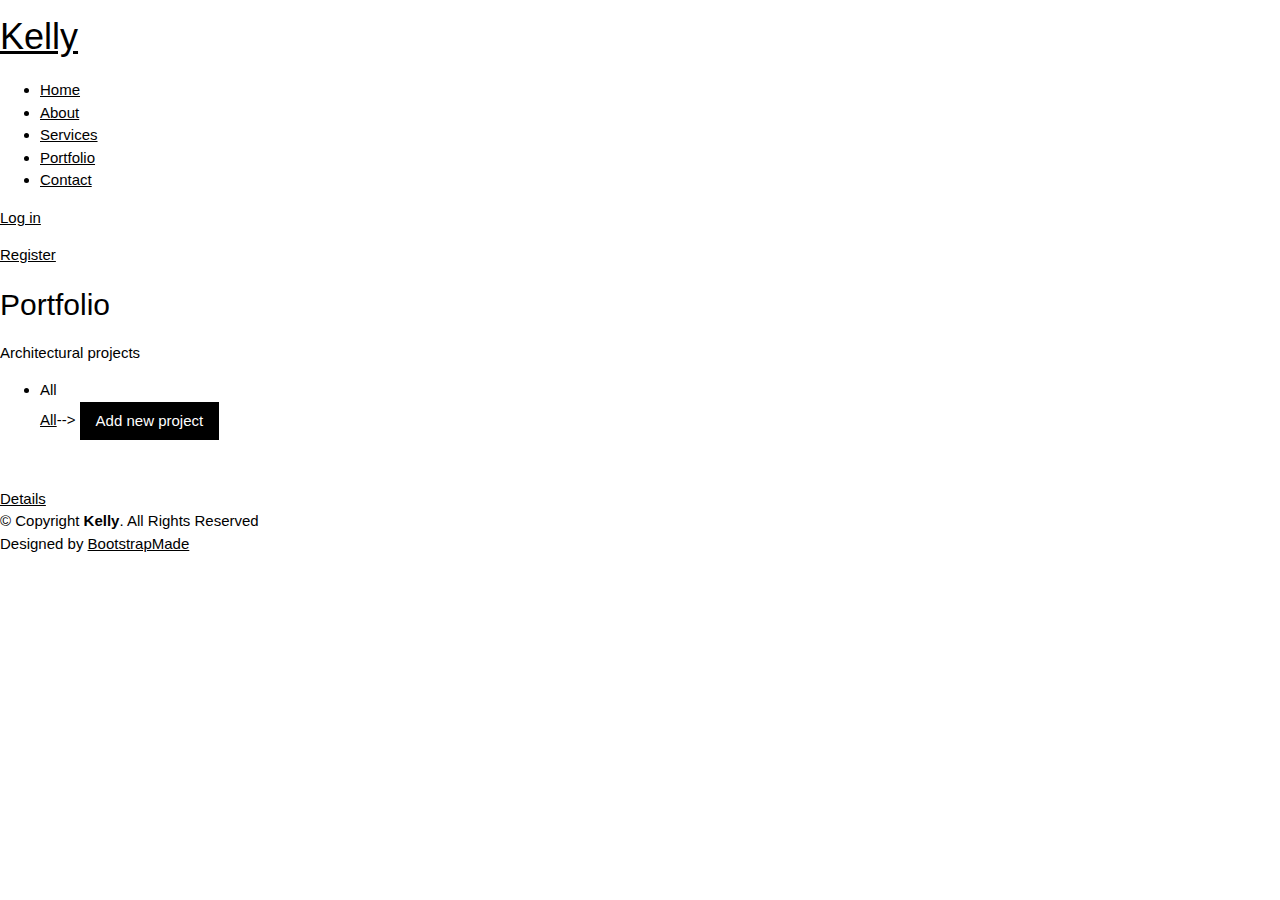
==== src/main/resources/templates/allProjects.html @ 4ccdb9c2 "Initial commit" ====
<!DOCTYPE html>
<html lang="en">

<head>

    <meta charset="utf-8">
    <meta content="width=device-width, initial-scale=1.0" name="viewport">



    <title>Portfolio - Kelly Bootstrap Template</title>
    <meta content="" name="description">
    <meta content="" name="keywords">

    <link href="/webjars/bootstrap/4.3.1/css/boostrap.css" rel="stylesheet"/>
    <script type="text/javascript" src="/webjars/jquery/3.4.1/jquery.min.js"></script>
    <script type="text/javascript" src="webjars/bootstrap/3.4.1/js/bootstrap.min.js"></script>

    <!-- Favicons -->
    <link href="assets/img/favicon.png" rel="icon">
    <link href="assets/img/apple-touch-icon.png" rel="apple-touch-icon">

    <!-- Google Fonts -->
    <link href="https://fonts.googleapis.com/css?family=Open+Sans:300,300i,400,400i,600,600i,700,700i|Raleway:300,300i,400,400i,500,500i,600,600i,700,700i|Poppins:300,300i,400,400i,500,500i,600,600i,700,700i" rel="stylesheet">

    <!-- Vendor CSS Files -->
    <link href="assets/vendor/aos/aos.css" rel="stylesheet">
    <link href="assets/vendor/bootstrap/css/bootstrap.min.css" rel="stylesheet">
    <link href="assets/vendor/bootstrap-icons/bootstrap-icons.css" rel="stylesheet">
    <link href="assets/vendor/boxicons/css/boxicons.min.css" rel="stylesheet">
    <link href="assets/vendor/glightbox/css/glightbox.min.css" rel="stylesheet">
    <link href="assets/vendor/swiper/swiper-bundle.min.css" rel="stylesheet">
    <link rel="stylesheet" href="https://www.w3schools.com/w3css/4/w3.css">

    <!-- Template Main CSS File -->
    <link href="assets/css/style.css" rel="stylesheet">

    <!-- =======================================================
    * Template Name: Kelly - v4.7.0
    * Template URL: https://bootstrapmade.com/kelly-free-bootstrap-cv-resume-html-template/
    * Author: BootstrapMade.com
    * License: https://bootstrapmade.com/license/
    ======================================================== -->

</head>

<body>

<!-- ======= Header ======= -->
<header id="header" class="fixed-top">
    <div class="container-fluid d-flex justify-content-between align-items-center">

        <h1 class="logo me-auto me-lg-0"><a href="index.html">Kelly</a></h1>
        <!-- Uncomment below if you prefer to use an image logo -->
        <!-- <a href="index.html" class="logo"><img src="assets/img/logo.png" alt="" class="img-fluid"></a>-->

        <nav id="navbar" class="navbar order-last order-lg-0">
            <ul>
                <li><a href="/index">Home</a></li>
                <li><a href="/about">About</a></li>
                <li><a href="/services">Services</a></li>
                <li><a class="active" href="portfolio.html">Portfolio</a></li>
                <li><a href="contact.html">Contact</a></li>
            </ul>
            <i class="bi bi-list mobile-nav-toggle"></i>
        </nav><!-- .navbar -->

        <div class="header-social-links">
            <a href="/login" class="login"><p>Log in</p></a>
            <a href="/register" class="register"><p>Register</p></a>
            <a href="#" class="twitter"><i class="bi bi-twitter"></i></a>
            <a href="#" class="facebook"><i class="bi bi-facebook"></i></a>
            <a href="#" class="instagram"><i class="bi bi-instagram"></i></a>
            <a href="#" class="linkedin"><i class="bi bi-linkedin"></i></i></a>
        </div>

    </div>

</header><!-- End Header -->

<main id="main">

    <!-- ======= Portfolio Section ======= -->
    <section id="portfolio" class="portfolio">
        <div class="container" data-aos="fade-up">

            <div class="section-title">
                <h2>Portfolio</h2>
                <p>Architectural projects</p>

                <div class="row" data-aos="fade-up" data-aos-delay="100">
                    <div class="col-lg-12 d-flex justify-content-center">
                        <ul class="list-group list-group-horizontal-lg">
                            <a th:href="/projects"><li class="list-group-item">All</li></a>
                            <a href="" th:each="status, iStat" : &{statuses}"
                            th:href=
<!--                            <li><a href=>All</a></li>-->
<!--                            <li><a href=>Finished projects</a></li>-->
<!--                            <li><a href=>Projects in constuction</a></li>-->
                            <button onclick="document.getElementById('id01').style.display='block'" class="w3-button w3-black">Add new project</button>            </ul>
                    </div>
                </div>

                <div class="row portfolio-container" data-aos="fade-up" data-aos-delay="200" th:each="project:${projects}">

                    <div class="col-lg-4 col-md-6 portfolio-item filter-app">
                        <div class="portfolio-wrap" id="filter" >
                            <img alt="" th:src="*{'data:image/jpeg;base64,'+{project.image}}" class="img-fluid">
                            <div class="portfolio-info">
                                <h4 th:text="${project.name}"></h4>
                                <div class="portfolio-links">
                                    <a th:src="*{'data:image/jpeg;base64,'+{project.image}}" data-gallery="portfolioGallery" class="portfolio-lightbox" title="App 1"><i class="bx bx-plus"></i></a>
                                    <a href="/portfolio-details">Details</a>
                                </div>
                            </div>
                        </div>
                    </div>

                </div>
            </div>
    </section><!-- End Portfolio Section -->




</main><!-- End #main -->


<!--  Modal popUp-->
<div class="w3-container">



    <div id="id01" class="w3-modal">
        <div class="w3-modal-content">
            <div class="w3-container">
                <span onclick="document.getElementById('id01').style.display='none'" class="w3-button w3-display-topright">&times;</span>
                <form th:action="@{/addObject}" method="post" enctype="multipart/form-data">
                    <div class="modal-dialog modal-lg" role="document" style="width:70%">
                        <div class="modal-content">
                            <div class="modal-header">
                                <h5 class="modal-title" id="exampleModalLabel">Add new project</h5>
                                <button type="button" class="close" data-dismiss="modal" aria-label="Close">
                                    <span aria-hidden="true">&times;</span>
                                </button>
                            </div>
                            <div class="modal-body">
                                <form>
                                    <table width="100%">
                                        <tr>
                                            <td width="50%">

                                                <div class="form-group row">
                                                    <label for="txtNameAdd" class="col-sm-4 col-form-label">Name: </label>
                                                    <div class="col-sm-6">
                                                        <input type="text" class="form-control" id="txtNameAdd" name="name" placeholder="Name">
                                                    </div>
                                                </div>


                                                <div class="form-group row">
                                                    <label for="txtLocationAdd" class="col-sm-4 col-form-label">Location: </label>
                                                    <div class="col-sm-6">
                                                        <input type="text" class="form-control" id="txtLocationAdd" name="location" placeholder="ex. Bulevar Osloboduvanje 32/4">
                                                    </div>
                                                </div>


                                                <div class="form-group row">
                                                    <label for="txtDescriptionAdd" class="col-sm-4 col-form-label">Description: </label>
                                                    <div class="col-sm-6">
                                                        <textarea class="form-control" id="txtDescriptionAdd" name="description" placeholder="Write description for the product..." rows="2"></textarea>
                                                    </div>
                                                </div>

                                            </td>
                                            <td width="50%" style="padding-left:10px">
                                                <div class="form-group row">
                                                    <label for="txtDateAdd" class="col-sm-4 col-form-label">Ending date of project:</label>
                                                    <div class="col-sm-6">
                                                        <input type="date" class="form-control" id="txtDateAdd" name="date" placeholder="Ending date of project">
                                                    </div>
                                                </div>

                                                <div class="form-group row">
                                                    <label for="ddlTitleAdd" class="col-sm-4 col-form-label">Category: </label>
                                                    <div class="col-sm-6">
                                                        <select class="form-control" id="ddlTitleAdd" name="categoryid">
                                                            <option>-SELECT-</option>
                                                            <option th:each="category : ${categories}"
                                                                    th:value="${category?.getId()}"
                                                                    th:text="${category.getName()}">
                                                            </option>
                                                        </select>
                                                    </div>
                                                </div>

                                                <div class="form-group row">
                                                    <label for="ddlTitleAdd" class="col-sm-4 col-form-label">Client: </label>
                                                    <div class="col-sm-6">
                                                        <select class="form-control" id="ddlTitleAdd" name="clientid">
                                                            <option>-SELECT-</option>
                                                            <option th:each="client : ${clients}"
                                                                    th:value="${client?.getId()}"
                                                                    th:text="${client.getName()}">
                                                            </option>
                                                        </select>
                                                    </div>
                                                </div>

                                                <div class="form-group row">
                                                    <label for="ddlTitleAdd" class="col-sm-4 col-form-label">Status: </label>
                                                    <div class="col-sm-6">
                                                        <select class="form-control" id="ddlTitleAdd" name="statusid">
                                                            <option>-SELECT-</option>
                                                            <option th:each="status : ${statuses}"
                                                                    th:value="${status?.getId()}"
                                                                    th:text="${status.getType()}">
                                                            </option>
                                                        </select>
                                                    </div>
                                                </div>

                                                <div class="form-group row">
                                                    <label for="flpImageEdit" class="col-sm-4 col-form-label">Select Image: </label>
                                                    <div class="col-sm-6">
                                                        <input type="file" class="form-control-file" id="flpImageEdit" name="file" placeholder="Select File">
                                                    </div>
                                                </div>
                                            </td>
                                        </tr>
                                    </table>
                                    <hr>
                                </form>
                            </div>
                            <div class="modal-footer">
                                <button type="button" class="btn btn-secondary" data-dismiss="modal">Close</button>
                                <button type="submit" class="btn btn-primary">Save</button>
                            </div>
                        </div>
                    </div>
                </form>

            </div>
        </div>
    </div>
</div>








<!-- ======= Footer ======= -->
<footer id="footer">
    <div class="container">
        <div class="copyright">
            &copy; Copyright <strong><span>Kelly</span></strong>. All Rights Reserved
        </div>
        <div class="credits">
            <!-- All the links in the footer should remain intact. -->
            <!-- You can delete the links only if you purchased the pro version. -->
            <!-- Licensing information: https://bootstrapmade.com/license/ -->
            <!-- Purchase the pro version with working PHP/AJAX contact form: https://bootstrapmade.com/kelly-free-bootstrap-cv-resume-html-template/ -->
            Designed by <a href="https://bootstrapmade.com/">BootstrapMade</a>
        </div>
    </div>
</footer><!-- End  Footer -->

<div id="preloader"></div>
<a href="#" class="back-to-top d-flex align-items-center justify-content-center"><i class="bi bi-arrow-up-short"></i></a>



<!-- Vendor JS Files -->
<script src="assets/vendor/purecounter/purecounter.js"></script>
<script src="assets/vendor/aos/aos.js"></script>
<script src="assets/vendor/bootstrap/js/bootstrap.bundle.min.js"></script>
<script src="assets/vendor/glightbox/js/glightbox.min.js"></script>
<script src="assets/vendor/isotope-layout/isotope.pkgd.min.js"></script>
<script src="assets/vendor/swiper/swiper-bundle.min.js"></script>
<script src="assets/vendor/waypoints/noframework.waypoints.js"></script>
<script src="assets/vendor/php-email-form/validate.js"></script>


<!--   Template Main JS File -->
<script src="assets/js/main.js"></script>
<script src="js/jquery-3.1.1.min.js"></script>
<script src="js/bootstrap.js"></script>
</body>

</html>
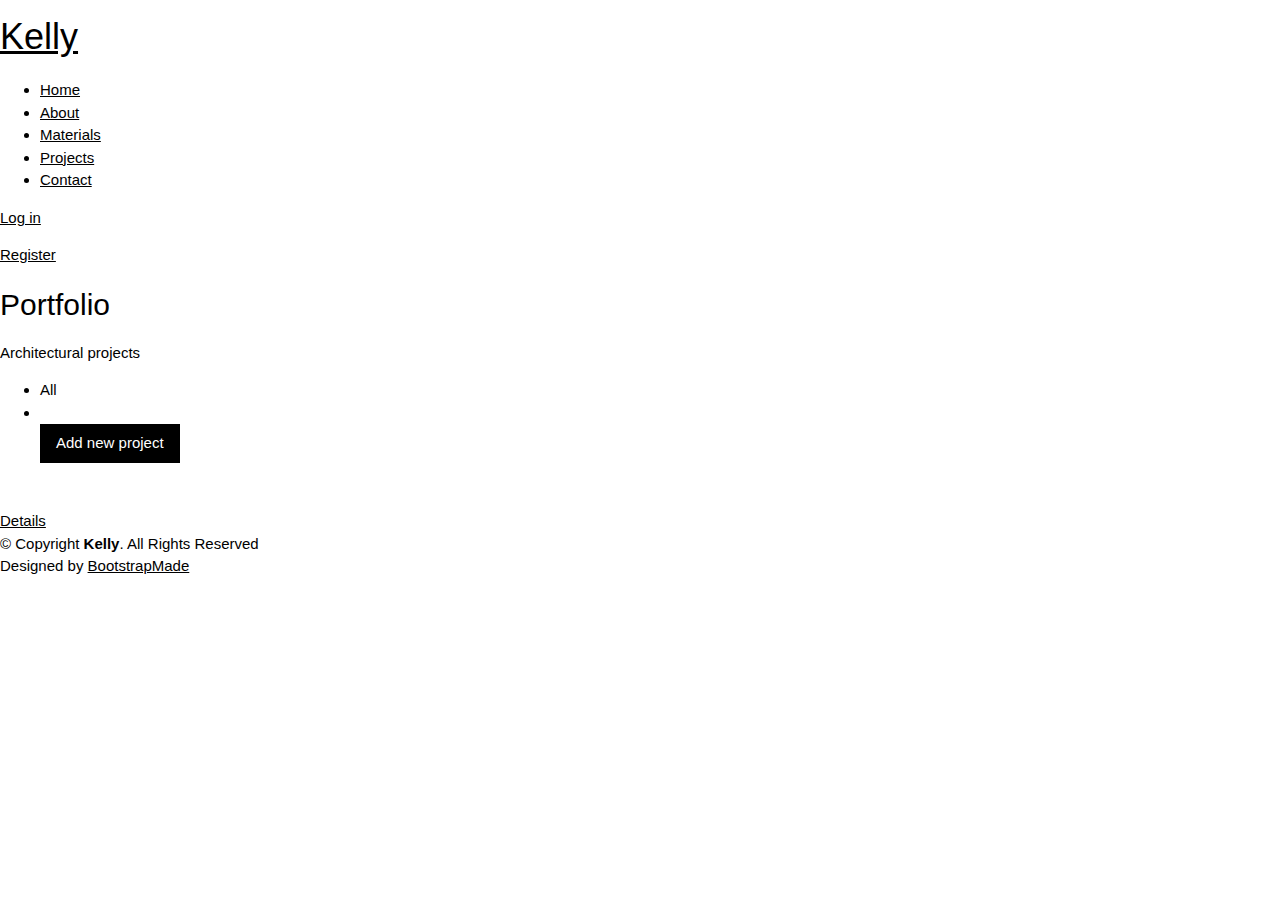
==== commit 563117df: "Second commit" ====
--- a/src/main/resources/templates/allProjects.html
+++ b/src/main/resources/templates/allProjects.html
@@ -24,16 +24,32 @@
     <link href="https://fonts.googleapis.com/css?family=Open+Sans:300,300i,400,400i,600,600i,700,700i|Raleway:300,300i,400,400i,500,500i,600,600i,700,700i|Poppins:300,300i,400,400i,500,500i,600,600i,700,700i" rel="stylesheet">
 
     <!-- Vendor CSS Files -->
+    <link href="assets/vendor/aos/aos.css" rel="stylesheet">
+    <link href="assets/vendor/bootstrap-icons/bootstrap-icons.css" rel="stylesheet">
+    <link href="assets/vendor/boxicons/css/boxicons.min.css" rel="stylesheet">
+    <link href="assets/vendor/glightbox/css/glightbox.min.css" rel="stylesheet">
+    <link href="assets/vendor/swiper/swiper-bundle.min.css" rel="stylesheet">
+    <link rel="stylesheet" href="https://www.w3schools.com/w3css/4/w3.css">
+    <link href="assets/css/style.css" rel="stylesheet">
+    <link rel="stylesheet" href="assets/vendor/bootstrap/css/bootstrap.min.css">
     <link href="assets/vendor/aos/aos.css" rel="stylesheet">
     <link href="assets/vendor/bootstrap/css/bootstrap.min.css" rel="stylesheet">
     <link href="assets/vendor/bootstrap-icons/bootstrap-icons.css" rel="stylesheet">
     <link href="assets/vendor/boxicons/css/boxicons.min.css" rel="stylesheet">
     <link href="assets/vendor/glightbox/css/glightbox.min.css" rel="stylesheet">
     <link href="assets/vendor/swiper/swiper-bundle.min.css" rel="stylesheet">
-    <link rel="stylesheet" href="https://www.w3schools.com/w3css/4/w3.css">
+
+
+    <!--  <link rel="stylesheet" href="${pageContext.request.contextPath}../static/assets/css/bootstrap.min.css">-->
+    <!--  <link type="text/css" href="assets/css/bootstrap-grid.css" rel="stylesheet" >-->
+    <!--  <link type="text/css" href="assets/css/style.css" rel="stylesheet" >-->
+    <!--  <link rel="stylesheet" href="../static/assets/vendor/bootstrap/css/bootstrap.css">-->
+    <!--  <link rel="stylesheet" href="../static/assets/css/style.css">-->
+    <!--<link rel="stylesheet" href="../static/assets/css/style.css">
+    <link rel="stylesheet" href="../static/assets/css/bootstrap.min.css">-->
 
     <!-- Template Main CSS File -->
-    <link href="assets/css/style.css" rel="stylesheet">
+    <!--  <link href="assets/css/style.css" rel="stylesheet">-->
 
     <!-- =======================================================
     * Template Name: Kelly - v4.7.0
@@ -57,10 +73,10 @@
         <nav id="navbar" class="navbar order-last order-lg-0">
             <ul>
                 <li><a href="/index">Home</a></li>
-                <li><a href="/about">About</a></li>
-                <li><a href="/services">Services</a></li>
-                <li><a class="active" href="portfolio.html">Portfolio</a></li>
-                <li><a href="contact.html">Contact</a></li>
+                <li><a class="active" href="/about">About</a></li>
+                <li><a href="/materials">Materials</a></li>
+                <li><a href="/projects">Projects</a></li>
+                <li><a href="/contact">Contact</a></li>
             </ul>
             <i class="bi bi-list mobile-nav-toggle"></i>
         </nav><!-- .navbar -->
@@ -91,33 +107,41 @@
                 <div class="row" data-aos="fade-up" data-aos-delay="100">
                     <div class="col-lg-12 d-flex justify-content-center">
                         <ul class="list-group list-group-horizontal-lg">
-                            <a th:href="/projects"><li class="list-group-item">All</li></a>
-                            <a href="" th:each="status, iStat" : &{statuses}"
-                            th:href=
-<!--                            <li><a href=>All</a></li>-->
-<!--                            <li><a href=>Finished projects</a></li>-->
-<!--                            <li><a href=>Projects in constuction</a></li>-->
-                            <button onclick="document.getElementById('id01').style.display='block'" class="w3-button w3-black">Add new project</button>            </ul>
+                            <a th:href="@{/projects}"><li class="list-group-item">All</li></a>
+                            <a href="" th:each="status : ${statuses}" th:href="@{/projects/{id}(id=${status.id})}">
+                                <li class="list-group-item" th:text="${status.type}"></li><a/>
+                            </a>
+                            <button onclick="document.getElementById('id01').style.display='block'" class="w3-button w3-black">Add new project</button>
+                        </ul>
+                        <!--                            <li><a href=>All</a></li>-->
+                        <!--                            <li><a href=>Finished projects</a></li>-->
+                        <!--                            <li><a href=>Projects in constuction</a></li>-->
+
+
                     </div>
                 </div>
 
-                <div class="row portfolio-container" data-aos="fade-up" data-aos-delay="200" th:each="project:${projects}">
-
-                    <div class="col-lg-4 col-md-6 portfolio-item filter-app">
-                        <div class="portfolio-wrap" id="filter" >
+                <!--        <div class="row portfolio-container" data-aos="fade-up" data-aos-delay="200" th:each="project:${projects}">-->
+
+
+                <div class="row">
+                    <div class="col-xl-4" th:each="project:${projects}">
+                        <div class="product-container">
                             <img alt="" th:src="*{'data:image/jpeg;base64,'+{project.image}}" class="img-fluid">
                             <div class="portfolio-info">
                                 <h4 th:text="${project.name}"></h4>
                                 <div class="portfolio-links">
                                     <a th:src="*{'data:image/jpeg;base64,'+{project.image}}" data-gallery="portfolioGallery" class="portfolio-lightbox" title="App 1"><i class="bx bx-plus"></i></a>
-                                    <a href="/portfolio-details">Details</a>
+                                    <a href="/portfolio-details" class="portfolio-details-lightbox" data-glightbox="type: external" title="Portfolio Details"><i class="bx bx-link"></i>Details</a>
+
                                 </div>
                             </div>
                         </div>
                     </div>
-
                 </div>
             </div>
+        </div>
+
     </section><!-- End Portfolio Section -->
 
 
--- a/src/main/resources/static/assets/css/style.css
+++ b/src/main/resources/static/assets/css/style.css
@@ -0,0 +1,1128 @@
+/**
+* Template Name: Kelly - v4.7.0
+* Template URL: https://bootstrapmade.com/kelly-free-bootstrap-cv-resume-html-template/
+* Author: BootstrapMade.com
+* License: https://bootstrapmade.com/license/
+*/
+
+/*--------------------------------------------------------------
+# General
+--------------------------------------------------------------*/
+body {
+  font-family: "Open Sans", sans-serif;
+  color: #444444;
+}
+
+a {
+  color: #34b7a7;
+  text-decoration: none;
+}
+
+a:hover {
+  color: #51cdbe;
+  text-decoration: none;
+}
+
+h1, h2, h3, h4, h5, h6 {
+  font-family: "Raleway", sans-serif;
+}
+
+#main {
+  margin-top: 50px;
+}
+@media (max-width: 992px) {
+  #main {
+    margin-top: 30px;
+  }
+}
+
+/*--------------------------------------------------------------
+# Preloader
+--------------------------------------------------------------*/
+#preloader {
+  position: fixed;
+  top: 0;
+  left: 0;
+  right: 0;
+  bottom: 0;
+  z-index: 9999;
+  overflow: hidden;
+  background: #fff;
+}
+
+#preloader:before {
+  content: "";
+  position: fixed;
+  top: calc(50% - 30px);
+  left: calc(50% - 30px);
+  border: 6px solid #34b7a7;
+  border-top-color: #dcf5f2;
+  border-radius: 50%;
+  width: 60px;
+  height: 60px;
+  -webkit-animation: animate-preloader 1s linear infinite;
+  animation: animate-preloader 1s linear infinite;
+}
+
+@-webkit-keyframes animate-preloader {
+  0% {
+    transform: rotate(0deg);
+  }
+  100% {
+    transform: rotate(360deg);
+  }
+}
+
+@keyframes animate-preloader {
+  0% {
+    transform: rotate(0deg);
+  }
+  100% {
+    transform: rotate(360deg);
+  }
+}
+/*--------------------------------------------------------------
+# Back to top button
+--------------------------------------------------------------*/
+.back-to-top {
+  position: fixed;
+  visibility: hidden;
+  opacity: 0;
+  right: 15px;
+  bottom: 15px;
+  z-index: 996;
+  background: #34b7a7;
+  width: 40px;
+  height: 40px;
+  border-radius: 50px;
+  transition: all 0.4s;
+}
+.back-to-top i {
+  font-size: 24px;
+  color: #fff;
+  line-height: 0;
+}
+.back-to-top:hover {
+  background: #49cbbb;
+  color: #fff;
+}
+.back-to-top.active {
+  visibility: visible;
+  opacity: 1;
+}
+
+/*--------------------------------------------------------------
+# Header
+--------------------------------------------------------------*/
+#header {
+  background: #e9e8e6;
+  box-shadow: 0px 0px 25px 0 rgba(0, 0, 0, 0.08);
+  z-index: 997;
+  padding: 15px 0;
+}
+#header .logo {
+  font-size: 32px;
+  margin: 0;
+  padding: 0;
+  line-height: 1;
+  font-weight: 400;
+  letter-spacing: 2px;
+  text-transform: uppercase;
+}
+#header .logo a {
+  color: #222222;
+}
+#header .logo img {
+  max-height: 40px;
+}
+@media (max-width: 992px) {
+  #header .logo {
+    font-size: 28px;
+  }
+}
+
+/*--------------------------------------------------------------
+# Header Social Links
+--------------------------------------------------------------*/
+.header-social-links {
+  padding-right: 15px;
+}
+.header-social-links a {
+  color: #6f6f6f;
+  padding-left: 6px;
+  display: inline-block;
+  line-height: 0px;
+  transition: 0.3s;
+  font-size: 16px;
+}
+.header-social-links a:hover {
+  color: #34b7a7;
+}
+
+/*--------------------------------------------------------------
+# Navigation Menu
+--------------------------------------------------------------*/
+/**
+* Desktop Navigation 
+*/
+.navbar {
+  padding: 0;
+}
+.navbar ul {
+  margin: 0;
+  padding: 0;
+  display: flex;
+  list-style: none;
+  align-items: center;
+}
+.navbar li {
+  position: relative;
+  padding: 10px 0 10px 28px;
+}
+.navbar a, .navbar a:focus {
+  display: flex;
+  align-items: center;
+  justify-content: space-between;
+  font-family: "Raleway", sans-serif;
+  font-size: 15px;
+  font-weight: 600;
+  color: #888888;
+  white-space: nowrap;
+  transition: 0.3s;
+  position: relative;
+}
+.navbar a i, .navbar a:focus i {
+  font-size: 12px;
+  line-height: 0;
+  margin-left: 5px;
+}
+.navbar > ul > li > a:before {
+  content: "";
+  position: absolute;
+  width: 0;
+  height: 2px;
+  bottom: -5px;
+  left: 0;
+  background-color: #34b7a7;
+  visibility: hidden;
+  width: 0px;
+  transition: all 0.3s ease-in-out 0s;
+}
+.navbar a:hover:before, .navbar li:hover > a:before, .navbar .active:before {
+  visibility: visible;
+  width: 25px;
+}
+.navbar a:hover, .navbar .active, .navbar .active:focus, .navbar li:hover > a {
+  color: #222222;
+}
+.navbar .dropdown ul {
+  display: block;
+  position: absolute;
+  left: 14px;
+  top: calc(100% + 30px);
+  margin: 0;
+  padding: 10px 0;
+  z-index: 99;
+  opacity: 0;
+  visibility: hidden;
+  background: #fff;
+  box-shadow: 0px 0px 30px rgba(127, 137, 161, 0.25);
+  transition: 0.3s;
+  border-radius: 4px;
+}
+.navbar .dropdown ul li {
+  min-width: 200px;
+  padding: 0;
+}
+.navbar .dropdown ul a {
+  padding: 10px 20px;
+  font-size: 15px;
+  text-transform: none;
+  font-weight: 600;
+}
+.navbar .dropdown ul a i {
+  font-size: 12px;
+}
+.navbar .dropdown ul a:hover, .navbar .dropdown ul .active:hover, .navbar .dropdown ul li:hover > a {
+  color: #34b7a7;
+}
+.navbar .dropdown:hover > ul {
+  opacity: 1;
+  top: 100%;
+  visibility: visible;
+}
+.navbar .dropdown .dropdown ul {
+  top: 0;
+  left: calc(100% - 30px);
+  visibility: hidden;
+}
+.navbar .dropdown .dropdown:hover > ul {
+  opacity: 1;
+  top: 0;
+  left: 100%;
+  visibility: visible;
+}
+@media (max-width: 1366px) {
+  .navbar .dropdown .dropdown ul {
+    left: -90%;
+  }
+  .navbar .dropdown .dropdown:hover > ul {
+    left: -100%;
+  }
+}
+
+/**
+* Mobile Navigation 
+*/
+.mobile-nav-toggle {
+  color: #222222;
+  font-size: 28px;
+  cursor: pointer;
+  display: none;
+  line-height: 0;
+  transition: 0.5s;
+}
+.mobile-nav-toggle.bi-x {
+  color: #fff;
+}
+
+@media (max-width: 991px) {
+  .mobile-nav-toggle {
+    display: block;
+  }
+
+  .navbar ul {
+    display: none;
+  }
+}
+.navbar-mobile {
+  position: fixed;
+  overflow: hidden;
+  top: 0;
+  right: 0;
+  left: 0;
+  bottom: 0;
+  background: rgba(9, 9, 9, 0.9);
+  transition: 0.3s;
+  z-index: 999;
+}
+.navbar-mobile .mobile-nav-toggle {
+  position: absolute;
+  top: 15px;
+  right: 15px;
+}
+.navbar-mobile ul {
+  display: block;
+  position: absolute;
+  top: 55px;
+  right: 15px;
+  bottom: 15px;
+  left: 15px;
+  padding: 10px 0;
+  border-radius: 10px;
+  background-color: #fff;
+  overflow-y: auto;
+  transition: 0.3s;
+}
+.navbar-mobile a, .navbar-mobile a:focus {
+  font-size: 15px;
+  padding-right: 15px;
+  color: #222222;
+}
+.navbar-mobile a:hover, .navbar-mobile .active, .navbar-mobile li:hover > a {
+  color: #34b7a7;
+}
+.navbar-mobile .getstarted, .navbar-mobile .getstarted:focus {
+  margin: 15px;
+}
+.navbar-mobile .dropdown ul {
+  position: static;
+  display: none;
+  margin: 10px 20px;
+  padding: 10px 0;
+  z-index: 99;
+  opacity: 1;
+  visibility: visible;
+  background: #fff;
+  box-shadow: 0px 0px 30px rgba(127, 137, 161, 0.25);
+}
+.navbar-mobile .dropdown ul li {
+  min-width: 200px;
+}
+.navbar-mobile .dropdown ul a {
+  padding: 10px 20px;
+}
+.navbar-mobile .dropdown ul a i {
+  font-size: 12px;
+}
+.navbar-mobile .dropdown ul a:hover, .navbar-mobile .dropdown ul .active:hover, .navbar-mobile .dropdown ul li:hover > a {
+  color: #34b7a7;
+}
+.navbar-mobile .dropdown > .dropdown-active {
+  display: block;
+}
+
+/*--------------------------------------------------------------
+# Hero Section
+--------------------------------------------------------------*/
+#hero {
+  width: 100%;
+  height: 100vh;
+  background: url("https://softervolumes.com/wp-content/uploads/2018/08/SHICHIRIGAHAMA-HOUSE-1.jpg");
+  background-size: cover;
+}
+#hero .container {
+  padding-top: 70px;
+  position: relative;
+}
+@media (max-width: 992px) {
+  #hero .container {
+    padding-top: 58px;
+  }
+}
+#hero h1 {
+  margin: 0;
+  font-size: 48px;
+  font-weight: 700;
+  line-height: 56px;
+  color: #222222;
+}
+#hero h2 {
+  color: #6f6f6f;
+  margin: 10px 0 0 0;
+  font-size: 22px;
+}
+#hero .btn-about {
+  font-family: "Raleway", sans-serif;
+  text-transform: uppercase;
+  font-weight: 600;
+  font-size: 12px;
+  letter-spacing: 1px;
+  display: inline-block;
+  padding: 12px 40px;
+  border-radius: 50px;
+  transition: 0.5s;
+  margin-top: 30px;
+  color: #fff;
+  background: #34b7a7;
+}
+#hero .btn-about:hover {
+  background: #3dc8b7;
+}
+@media (min-width: 1024px) {
+  #hero {
+    background-attachment: fixed;
+  }
+}
+@media (max-width: 992px) {
+  #hero:before {
+    content: "";
+    background: rgba(255, 255, 255, 0.8);
+    position: absolute;
+    bottom: 0;
+    top: 0;
+    left: 0;
+    right: 0;
+  }
+  #hero h1 {
+    font-size: 28px;
+    line-height: 36px;
+  }
+  #hero h2 {
+    font-size: 18px;
+    line-height: 24px;
+  }
+}
+
+/*--------------------------------------------------------------
+# Sections General
+--------------------------------------------------------------*/
+section {
+  padding: 60px 0;
+}
+
+.section-bg {
+  background-color: #e7f8f6;
+}
+
+.section-title {
+  text-align: center;
+  padding-bottom: 30px;
+}
+.section-title h2 {
+  font-size: 32px;
+  font-weight: bold;
+  text-transform: uppercase;
+  margin-bottom: 20px;
+  padding-bottom: 20px;
+  position: relative;
+}
+.section-title h2::after {
+  content: "";
+  position: absolute;
+  display: block;
+  width: 50px;
+  height: 3px;
+  background: #34b7a7;
+  bottom: 0;
+  left: calc(50% - 25px);
+}
+.section-title p {
+  margin-bottom: 0;
+}
+
+/*--------------------------------------------------------------
+# Cta
+--------------------------------------------------------------*/
+.cta {
+  /*background: linear-gradient(rgba(0, 0, 0, 0.6), rgba(0, 0, 0, 0.6)), url("../img/bg-1.jpg") fixed center center;*/
+  background-size: cover;
+  padding: 80px 0;
+}
+.cta h3 {
+  color: #fff;
+  font-size: 28px;
+  font-weight: 700;
+}
+.cta p {
+  color: #fff;
+}
+.cta .cta-btn {
+  font-family: "Raleway", sans-serif;
+  text-transform: uppercase;
+  font-weight: 500;
+  font-size: 16px;
+  letter-spacing: 1px;
+  display: inline-block;
+  padding: 8px 20px;
+  border-radius: 2px;
+  transition: 0.5s;
+  margin: 10px;
+  border: 2px solid #fff;
+  color: #fff;
+}
+.cta .cta-btn:hover {
+  background: #34b7a7;
+  border: 2px solid #34b7a7;
+}
+@media (max-width: 1024px) {
+  .cta {
+    background-attachment: scroll;
+  }
+}
+@media (min-width: 769px) {
+  .cta .cta-btn-container {
+    display: flex;
+    align-items: center;
+    justify-content: flex-end;
+  }
+}
+
+/*--------------------------------------------------------------
+# About
+--------------------------------------------------------------*/
+.about .content h3 {
+  font-weight: 700;
+  font-size: 26px;
+  color: #555555;
+}
+.about .content ul {
+  list-style: none;
+  padding: 0;
+}
+.about .content ul li {
+  padding-bottom: 10px;
+}
+.about .content ul i {
+  font-size: 20px;
+  padding-right: 2px;
+  color: #34b7a7;
+}
+.about .content p:last-child {
+  margin-bottom: 0;
+}
+
+/*--------------------------------------------------------------
+# Skills
+--------------------------------------------------------------*/
+.skills .progress {
+  height: 60px;
+  display: block;
+  background: none;
+  border-radius: 0;
+}
+.skills .progress .skill {
+  padding: 10px 0;
+  margin: 0 0 6px 0;
+  text-transform: uppercase;
+  display: block;
+  font-weight: 600;
+  font-family: "Poppins", sans-serif;
+  color: #222222;
+}
+.skills .progress .skill .val {
+  float: right;
+  font-style: normal;
+}
+.skills .progress-bar-wrap {
+  background: #f3f3f3;
+}
+.skills .progress-bar {
+  width: 1px;
+  height: 10px;
+  transition: 0.9s;
+  background-color: #34b7a7;
+}
+
+/*--------------------------------------------------------------
+# Facts
+--------------------------------------------------------------*/
+.facts .counters span {
+  font-size: 48px;
+  display: block;
+  color: #34b7a7;
+}
+.facts .counters p {
+  padding: 0;
+  margin: 0 0 20px 0;
+  font-family: "Raleway", sans-serif;
+  font-size: 14px;
+}
+
+/*--------------------------------------------------------------
+# Testimonials
+--------------------------------------------------------------*/
+.testimonials .section-header {
+  margin-bottom: 40px;
+}
+.testimonials .testimonials-carousel, .testimonials .testimonials-slider {
+  overflow: hidden;
+}
+.testimonials .testimonial-item {
+  text-align: center;
+}
+.testimonials .testimonial-item .testimonial-img {
+  width: 120px;
+  border-radius: 50%;
+  border: 4px solid #fff;
+  margin: 0 auto;
+}
+.testimonials .testimonial-item h3 {
+  font-size: 20px;
+  font-weight: bold;
+  margin: 10px 0 5px 0;
+  color: #111;
+}
+.testimonials .testimonial-item h4 {
+  font-size: 14px;
+  color: #999;
+  margin: 0 0 15px 0;
+}
+.testimonials .testimonial-item .quote-icon-left, .testimonials .testimonial-item .quote-icon-right {
+  color: #c8efea;
+  font-size: 26px;
+}
+.testimonials .testimonial-item .quote-icon-left {
+  display: inline-block;
+  left: -5px;
+  position: relative;
+}
+.testimonials .testimonial-item .quote-icon-right {
+  display: inline-block;
+  right: -5px;
+  position: relative;
+  top: 10px;
+}
+.testimonials .testimonial-item p {
+  font-style: italic;
+  margin: 0 auto 15px auto;
+}
+@media (min-width: 992px) {
+  .testimonials .testimonial-item p {
+    width: 80%;
+  }
+}
+.testimonials .swiper-pagination {
+  margin-top: 20px;
+  position: relative;
+}
+.testimonials .swiper-pagination .swiper-pagination-bullet {
+  width: 12px;
+  height: 12px;
+  background-color: #fff;
+  opacity: 1;
+  border: 1px solid #34b7a7;
+}
+.testimonials .swiper-pagination .swiper-pagination-bullet-active {
+  background-color: #34b7a7;
+}
+
+/*--------------------------------------------------------------
+# Resume
+--------------------------------------------------------------*/
+.resume .resume-title {
+  font-size: 26px;
+  font-weight: 400;
+  margin-top: 20px;
+  margin-bottom: 20px;
+  color: #222222;
+}
+.resume .resume-item {
+  padding: 0 0 20px 20px;
+  margin-top: -2px;
+  border-left: 2px solid #34b7a7;
+  position: relative;
+}
+.resume .resume-item h4 {
+  line-height: 18px;
+  font-size: 18px;
+  font-weight: 600;
+  font-family: "Poppins", sans-serif;
+  color: #1d685f;
+  margin-bottom: 10px;
+}
+.resume .resume-item h5 {
+  font-size: 16px;
+  background: #effbf9;
+  padding: 5px 15px;
+  display: inline-block;
+  font-weight: 600;
+  margin-bottom: 10px;
+  color: #34b7a7;
+}
+.resume .resume-item ul {
+  padding-left: 20px;
+}
+.resume .resume-item ul li {
+  padding-bottom: 10px;
+}
+.resume .resume-item:last-child {
+  padding-bottom: 0;
+}
+.resume .resume-item::before {
+  content: "";
+  position: absolute;
+  width: 16px;
+  height: 16px;
+  border-radius: 50px;
+  left: -9px;
+  top: 0;
+  background: #fff;
+  border: 2px solid #34b7a7;
+}
+
+/*--------------------------------------------------------------
+# Services
+--------------------------------------------------------------*/
+.services .icon-box {
+  text-align: center;
+  padding: 70px 20px 80px 20px;
+  transition: all ease-in-out 0.3s;
+  background: #fff;
+  box-shadow: 0px 0 35px 0 rgba(0, 0, 0, 0.08);
+}
+.services .icon-box .icon {
+  margin: 0 auto;
+  width: 100px;
+  height: 100px;
+  display: flex;
+  align-items: center;
+  justify-content: center;
+  transition: ease-in-out 0.3s;
+  position: relative;
+}
+.services .icon-box .icon i {
+  font-size: 36px;
+  transition: 0.5s;
+  position: relative;
+}
+.services .icon-box .icon svg {
+  position: absolute;
+  top: 0;
+  left: 0;
+}
+.services .icon-box .icon svg path {
+  transition: 0.5s;
+  fill: #f5f5f5;
+}
+.services .icon-box h4 {
+  font-weight: 600;
+  margin: 10px 0 15px 0;
+  font-size: 22px;
+}
+.services .icon-box h4 a {
+  color: #222222;
+  transition: ease-in-out 0.3s;
+}
+.services .icon-box p {
+  line-height: 24px;
+  font-size: 14px;
+  margin-bottom: 0;
+}
+.services .iconbox-blue i {
+  color: #47aeff;
+}
+.services .iconbox-blue:hover .icon i {
+  color: #fff;
+}
+.services .iconbox-blue:hover .icon path {
+  fill: #47aeff;
+}
+.services .iconbox-orange i {
+  color: #ffa76e;
+}
+.services .iconbox-orange:hover .icon i {
+  color: #fff;
+}
+.services .iconbox-orange:hover .icon path {
+  fill: #ffa76e;
+}
+.services .iconbox-pink i {
+  color: #e80368;
+}
+.services .iconbox-pink:hover .icon i {
+  color: #fff;
+}
+.services .iconbox-pink:hover .icon path {
+  fill: #e80368;
+}
+.services .iconbox-yellow i {
+  color: #ffbb2c;
+}
+.services .iconbox-yellow:hover .icon i {
+  color: #fff;
+}
+.services .iconbox-yellow:hover .icon path {
+  fill: #ffbb2c;
+}
+.services .iconbox-red i {
+  color: #ff5828;
+}
+.services .iconbox-red:hover .icon i {
+  color: #fff;
+}
+.services .iconbox-red:hover .icon path {
+  fill: #ff5828;
+}
+.services .iconbox-teal i {
+  color: #11dbcf;
+}
+.services .iconbox-teal:hover .icon i {
+  color: #fff;
+}
+.services .iconbox-teal:hover .icon path {
+  fill: #11dbcf;
+}
+
+/*--------------------------------------------------------------
+# Portfolio
+--------------------------------------------------------------*/
+.portfolio .portfolio-item {
+  margin-bottom: 30px;
+}
+.portfolio .list-group {
+  padding: 0;
+  margin: 0 auto 20px auto;
+  list-style: none;
+  text-align: center;
+}
+.portfolio .list-group li {
+  cursor: pointer;
+  display: inline-block;
+  padding: 8px 16px 10px 16px;
+  font-size: 13px;
+  font-weight: 500;
+  line-height: 1;
+  text-transform: uppercase;
+  color: #444444;
+  margin-bottom: 5px;
+  transition: all 0.3s ease-in-out;
+  border-radius: 50px;
+}
+.portfolio .list-group li:hover, .portfolio li.filter-active {
+  color: #fff;
+  background: #34b7a7;
+}
+.portfolio .list-group li:last-child {
+  margin-right: 0;
+}
+.portfolio .portfolio-wrap {
+  transition: 0.3s;
+  position: relative;
+  overflow: hidden;
+  z-index: 1;
+  background: rgba(34, 34, 34, 0.6);
+}
+.portfolio .portfolio-wrap::before {
+  content: "";
+  background: rgba(34, 34, 34, 0.6);
+  position: absolute;
+  left: 0;
+  right: 0;
+  top: 0;
+  bottom: 0;
+  transition: all ease-in-out 0.3s;
+  z-index: 2;
+  opacity: 0;
+}
+.portfolio .portfolio-wrap img {
+  transition: all ease-in-out 0.3s;
+}
+.portfolio .portfolio-wrap .portfolio-info {
+  opacity: 0;
+  position: absolute;
+  top: 0;
+  left: 0;
+  right: 0;
+  bottom: 0;
+  z-index: 3;
+  transition: all ease-in-out 0.3s;
+  display: flex;
+  flex-direction: column;
+  justify-content: flex-end;
+  align-items: flex-start;
+  padding: 20px;
+}
+.portfolio .portfolio-wrap .portfolio-info h4 {
+  font-size: 20px;
+  color: #fff;
+  font-weight: 600;
+}
+.portfolio .portfolio-wrap .portfolio-info p {
+  color: rgba(255, 255, 255, 0.7);
+  font-size: 14px;
+  text-transform: uppercase;
+  padding: 0;
+  margin: 0;
+  font-style: italic;
+}
+.portfolio .portfolio-wrap .portfolio-links {
+  text-align: center;
+  z-index: 4;
+}
+.portfolio .portfolio-wrap .portfolio-links a {
+  color: #fff;
+  margin: 0 5px 0 0;
+  font-size: 28px;
+  display: inline-block;
+  transition: 0.3s;
+}
+.portfolio .portfolio-wrap .portfolio-links a:hover {
+  color: #78d9cd;
+}
+.portfolio .portfolio-wrap:hover::before {
+  opacity: 1;
+}
+.portfolio .portfolio-wrap:hover img {
+  transform: scale(1.2);
+}
+.portfolio .portfolio-wrap:hover .portfolio-info {
+  opacity: 1;
+}
+
+/*--------------------------------------------------------------
+# Portfolio Details
+--------------------------------------------------------------*/
+.portfolio-details {
+  padding-top: 0;
+}
+.portfolio-details .portfolio-details-slider img {
+  width: 100%;
+}
+.portfolio-details .portfolio-details-slider .swiper-pagination {
+  margin-top: 20px;
+  position: relative;
+}
+.portfolio-details .portfolio-details-slider .swiper-pagination .swiper-pagination-bullet {
+  width: 12px;
+  height: 12px;
+  background-color: #fff;
+  opacity: 1;
+  border: 1px solid #34b7a7;
+}
+.portfolio-details .portfolio-details-slider .swiper-pagination .swiper-pagination-bullet-active {
+  background-color: #34b7a7;
+}
+.portfolio-details .portfolio-info {
+  padding: 30px;
+  box-shadow: 0px 0 30px rgba(34, 34, 34, 0.08);
+}
+.portfolio-details .portfolio-info h3 {
+  font-size: 22px;
+  font-weight: 700;
+  margin-bottom: 20px;
+  padding-bottom: 20px;
+  border-bottom: 1px solid #eee;
+}
+.portfolio-details .portfolio-info ul {
+  list-style: none;
+  padding: 0;
+  font-size: 15px;
+}
+.portfolio-details .portfolio-info ul li + li {
+  margin-top: 10px;
+}
+.portfolio-details .portfolio-description {
+  padding-top: 30px;
+}
+.portfolio-details .portfolio-description h2 {
+  font-size: 26px;
+  font-weight: 700;
+  margin-bottom: 20px;
+}
+.portfolio-details .portfolio-description p {
+  padding: 0;
+}
+
+/*--------------------------------------------------------------
+# Contact
+--------------------------------------------------------------*/
+.contact .info {
+  width: 100%;
+  background: #fff;
+}
+.contact .info i {
+  font-size: 20px;
+  color: #34b7a7;
+  float: left;
+  width: 44px;
+  height: 44px;
+  background: #effbf9;
+  display: flex;
+  justify-content: center;
+  align-items: center;
+  border-radius: 50px;
+  transition: all 0.3s ease-in-out;
+}
+.contact .info h4 {
+  padding: 0 0 0 60px;
+  font-size: 22px;
+  font-weight: 600;
+  margin-bottom: 5px;
+  color: #222222;
+}
+.contact .info p {
+  padding: 0 0 0 60px;
+  margin-bottom: 0;
+  font-size: 14px;
+  color: #555555;
+}
+.contact .info .email, .contact .info .phone {
+  margin-top: 40px;
+}
+.contact .info .email:hover i, .contact .info .address:hover i, .contact .info .phone:hover i {
+  background: #34b7a7;
+  color: #fff;
+}
+.contact .php-email-form {
+  width: 100%;
+  background: #fff;
+}
+.contact .php-email-form .form-group {
+  padding-bottom: 8px;
+}
+.contact .php-email-form .error-message {
+  display: none;
+  color: #fff;
+  background: #ed3c0d;
+  text-align: center;
+  padding: 15px;
+  font-weight: 600;
+}
+.contact .php-email-form .sent-message {
+  display: none;
+  color: #fff;
+  background: #18d26e;
+  text-align: center;
+  padding: 15px;
+  font-weight: 600;
+}
+.contact .php-email-form .loading {
+  display: none;
+  background: #fff;
+  text-align: center;
+  padding: 15px;
+}
+.contact .php-email-form .loading:before {
+  content: "";
+  display: inline-block;
+  border-radius: 50%;
+  width: 24px;
+  height: 24px;
+  margin: 0 10px -6px 0;
+  border: 3px solid #18d26e;
+  border-top-color: #eee;
+  -webkit-animation: animate-loading 1s linear infinite;
+  animation: animate-loading 1s linear infinite;
+}
+.contact .php-email-form input, .contact .php-email-form textarea {
+  border-radius: 4px;
+  box-shadow: none;
+  font-size: 14px;
+}
+.contact .php-email-form input:focus, .contact .php-email-form textarea:focus {
+  border-color: #34b7a7;
+}
+.contact .php-email-form input {
+  height: 44px;
+}
+.contact .php-email-form textarea {
+  padding: 10px 12px;
+}
+.contact .php-email-form button[type=submit] {
+  background: #34b7a7;
+  border: 0;
+  padding: 10px 30px 12px 30px;
+  color: #fff;
+  transition: 0.4s;
+  border-radius: 50px;
+}
+.contact .php-email-form button[type=submit]:hover {
+  background: #3dc8b7;
+}
+@-webkit-keyframes animate-loading {
+  0% {
+    transform: rotate(0deg);
+  }
+  100% {
+    transform: rotate(360deg);
+  }
+}
+@keyframes animate-loading {
+  0% {
+    transform: rotate(0deg);
+  }
+  100% {
+    transform: rotate(360deg);
+  }
+}
+
+/*--------------------------------------------------------------
+# Footer
+--------------------------------------------------------------*/
+#footer {
+  background: #e9e8e6;
+  padding: 30px 0;
+  color: #222222;
+  font-size: 14px;
+  text-align: center;
+}
+#footer .credits {
+  padding-top: 5px;
+  font-size: 13px;
+}
+#footer .credits a {
+  color: #34b7a7;
+}
+
+
+
+
+
+
+
+
+
+
+
+
--- a/src/main/resources/static/assets/css/style.css
+++ b/src/main/resources/static/assets/css/style.css
@@ -0,0 +1,1128 @@
+/**
+* Template Name: Kelly - v4.7.0
+* Template URL: https://bootstrapmade.com/kelly-free-bootstrap-cv-resume-html-template/
+* Author: BootstrapMade.com
+* License: https://bootstrapmade.com/license/
+*/
+
+/*--------------------------------------------------------------
+# General
+--------------------------------------------------------------*/
+body {
+  font-family: "Open Sans", sans-serif;
+  color: #444444;
+}
+
+a {
+  color: #34b7a7;
+  text-decoration: none;
+}
+
+a:hover {
+  color: #51cdbe;
+  text-decoration: none;
+}
+
+h1, h2, h3, h4, h5, h6 {
+  font-family: "Raleway", sans-serif;
+}
+
+#main {
+  margin-top: 50px;
+}
+@media (max-width: 992px) {
+  #main {
+    margin-top: 30px;
+  }
+}
+
+/*--------------------------------------------------------------
+# Preloader
+--------------------------------------------------------------*/
+#preloader {
+  position: fixed;
+  top: 0;
+  left: 0;
+  right: 0;
+  bottom: 0;
+  z-index: 9999;
+  overflow: hidden;
+  background: #fff;
+}
+
+#preloader:before {
+  content: "";
+  position: fixed;
+  top: calc(50% - 30px);
+  left: calc(50% - 30px);
+  border: 6px solid #34b7a7;
+  border-top-color: #dcf5f2;
+  border-radius: 50%;
+  width: 60px;
+  height: 60px;
+  -webkit-animation: animate-preloader 1s linear infinite;
+  animation: animate-preloader 1s linear infinite;
+}
+
+@-webkit-keyframes animate-preloader {
+  0% {
+    transform: rotate(0deg);
+  }
+  100% {
+    transform: rotate(360deg);
+  }
+}
+
+@keyframes animate-preloader {
+  0% {
+    transform: rotate(0deg);
+  }
+  100% {
+    transform: rotate(360deg);
+  }
+}
+/*--------------------------------------------------------------
+# Back to top button
+--------------------------------------------------------------*/
+.back-to-top {
+  position: fixed;
+  visibility: hidden;
+  opacity: 0;
+  right: 15px;
+  bottom: 15px;
+  z-index: 996;
+  background: #34b7a7;
+  width: 40px;
+  height: 40px;
+  border-radius: 50px;
+  transition: all 0.4s;
+}
+.back-to-top i {
+  font-size: 24px;
+  color: #fff;
+  line-height: 0;
+}
+.back-to-top:hover {
+  background: #49cbbb;
+  color: #fff;
+}
+.back-to-top.active {
+  visibility: visible;
+  opacity: 1;
+}
+
+/*--------------------------------------------------------------
+# Header
+--------------------------------------------------------------*/
+#header {
+  background: #e9e8e6;
+  box-shadow: 0px 0px 25px 0 rgba(0, 0, 0, 0.08);
+  z-index: 997;
+  padding: 15px 0;
+}
+#header .logo {
+  font-size: 32px;
+  margin: 0;
+  padding: 0;
+  line-height: 1;
+  font-weight: 400;
+  letter-spacing: 2px;
+  text-transform: uppercase;
+}
+#header .logo a {
+  color: #222222;
+}
+#header .logo img {
+  max-height: 40px;
+}
+@media (max-width: 992px) {
+  #header .logo {
+    font-size: 28px;
+  }
+}
+
+/*--------------------------------------------------------------
+# Header Social Links
+--------------------------------------------------------------*/
+.header-social-links {
+  padding-right: 15px;
+}
+.header-social-links a {
+  color: #6f6f6f;
+  padding-left: 6px;
+  display: inline-block;
+  line-height: 0px;
+  transition: 0.3s;
+  font-size: 16px;
+}
+.header-social-links a:hover {
+  color: #34b7a7;
+}
+
+/*--------------------------------------------------------------
+# Navigation Menu
+--------------------------------------------------------------*/
+/**
+* Desktop Navigation 
+*/
+.navbar {
+  padding: 0;
+}
+.navbar ul {
+  margin: 0;
+  padding: 0;
+  display: flex;
+  list-style: none;
+  align-items: center;
+}
+.navbar li {
+  position: relative;
+  padding: 10px 0 10px 28px;
+}
+.navbar a, .navbar a:focus {
+  display: flex;
+  align-items: center;
+  justify-content: space-between;
+  font-family: "Raleway", sans-serif;
+  font-size: 15px;
+  font-weight: 600;
+  color: #888888;
+  white-space: nowrap;
+  transition: 0.3s;
+  position: relative;
+}
+.navbar a i, .navbar a:focus i {
+  font-size: 12px;
+  line-height: 0;
+  margin-left: 5px;
+}
+.navbar > ul > li > a:before {
+  content: "";
+  position: absolute;
+  width: 0;
+  height: 2px;
+  bottom: -5px;
+  left: 0;
+  background-color: #34b7a7;
+  visibility: hidden;
+  width: 0px;
+  transition: all 0.3s ease-in-out 0s;
+}
+.navbar a:hover:before, .navbar li:hover > a:before, .navbar .active:before {
+  visibility: visible;
+  width: 25px;
+}
+.navbar a:hover, .navbar .active, .navbar .active:focus, .navbar li:hover > a {
+  color: #222222;
+}
+.navbar .dropdown ul {
+  display: block;
+  position: absolute;
+  left: 14px;
+  top: calc(100% + 30px);
+  margin: 0;
+  padding: 10px 0;
+  z-index: 99;
+  opacity: 0;
+  visibility: hidden;
+  background: #fff;
+  box-shadow: 0px 0px 30px rgba(127, 137, 161, 0.25);
+  transition: 0.3s;
+  border-radius: 4px;
+}
+.navbar .dropdown ul li {
+  min-width: 200px;
+  padding: 0;
+}
+.navbar .dropdown ul a {
+  padding: 10px 20px;
+  font-size: 15px;
+  text-transform: none;
+  font-weight: 600;
+}
+.navbar .dropdown ul a i {
+  font-size: 12px;
+}
+.navbar .dropdown ul a:hover, .navbar .dropdown ul .active:hover, .navbar .dropdown ul li:hover > a {
+  color: #34b7a7;
+}
+.navbar .dropdown:hover > ul {
+  opacity: 1;
+  top: 100%;
+  visibility: visible;
+}
+.navbar .dropdown .dropdown ul {
+  top: 0;
+  left: calc(100% - 30px);
+  visibility: hidden;
+}
+.navbar .dropdown .dropdown:hover > ul {
+  opacity: 1;
+  top: 0;
+  left: 100%;
+  visibility: visible;
+}
+@media (max-width: 1366px) {
+  .navbar .dropdown .dropdown ul {
+    left: -90%;
+  }
+  .navbar .dropdown .dropdown:hover > ul {
+    left: -100%;
+  }
+}
+
+/**
+* Mobile Navigation 
+*/
+.mobile-nav-toggle {
+  color: #222222;
+  font-size: 28px;
+  cursor: pointer;
+  display: none;
+  line-height: 0;
+  transition: 0.5s;
+}
+.mobile-nav-toggle.bi-x {
+  color: #fff;
+}
+
+@media (max-width: 991px) {
+  .mobile-nav-toggle {
+    display: block;
+  }
+
+  .navbar ul {
+    display: none;
+  }
+}
+.navbar-mobile {
+  position: fixed;
+  overflow: hidden;
+  top: 0;
+  right: 0;
+  left: 0;
+  bottom: 0;
+  background: rgba(9, 9, 9, 0.9);
+  transition: 0.3s;
+  z-index: 999;
+}
+.navbar-mobile .mobile-nav-toggle {
+  position: absolute;
+  top: 15px;
+  right: 15px;
+}
+.navbar-mobile ul {
+  display: block;
+  position: absolute;
+  top: 55px;
+  right: 15px;
+  bottom: 15px;
+  left: 15px;
+  padding: 10px 0;
+  border-radius: 10px;
+  background-color: #fff;
+  overflow-y: auto;
+  transition: 0.3s;
+}
+.navbar-mobile a, .navbar-mobile a:focus {
+  font-size: 15px;
+  padding-right: 15px;
+  color: #222222;
+}
+.navbar-mobile a:hover, .navbar-mobile .active, .navbar-mobile li:hover > a {
+  color: #34b7a7;
+}
+.navbar-mobile .getstarted, .navbar-mobile .getstarted:focus {
+  margin: 15px;
+}
+.navbar-mobile .dropdown ul {
+  position: static;
+  display: none;
+  margin: 10px 20px;
+  padding: 10px 0;
+  z-index: 99;
+  opacity: 1;
+  visibility: visible;
+  background: #fff;
+  box-shadow: 0px 0px 30px rgba(127, 137, 161, 0.25);
+}
+.navbar-mobile .dropdown ul li {
+  min-width: 200px;
+}
+.navbar-mobile .dropdown ul a {
+  padding: 10px 20px;
+}
+.navbar-mobile .dropdown ul a i {
+  font-size: 12px;
+}
+.navbar-mobile .dropdown ul a:hover, .navbar-mobile .dropdown ul .active:hover, .navbar-mobile .dropdown ul li:hover > a {
+  color: #34b7a7;
+}
+.navbar-mobile .dropdown > .dropdown-active {
+  display: block;
+}
+
+/*--------------------------------------------------------------
+# Hero Section
+--------------------------------------------------------------*/
+#hero {
+  width: 100%;
+  height: 100vh;
+  background: url("https://softervolumes.com/wp-content/uploads/2018/08/SHICHIRIGAHAMA-HOUSE-1.jpg");
+  background-size: cover;
+}
+#hero .container {
+  padding-top: 70px;
+  position: relative;
+}
+@media (max-width: 992px) {
+  #hero .container {
+    padding-top: 58px;
+  }
+}
+#hero h1 {
+  margin: 0;
+  font-size: 48px;
+  font-weight: 700;
+  line-height: 56px;
+  color: #222222;
+}
+#hero h2 {
+  color: #6f6f6f;
+  margin: 10px 0 0 0;
+  font-size: 22px;
+}
+#hero .btn-about {
+  font-family: "Raleway", sans-serif;
+  text-transform: uppercase;
+  font-weight: 600;
+  font-size: 12px;
+  letter-spacing: 1px;
+  display: inline-block;
+  padding: 12px 40px;
+  border-radius: 50px;
+  transition: 0.5s;
+  margin-top: 30px;
+  color: #fff;
+  background: #34b7a7;
+}
+#hero .btn-about:hover {
+  background: #3dc8b7;
+}
+@media (min-width: 1024px) {
+  #hero {
+    background-attachment: fixed;
+  }
+}
+@media (max-width: 992px) {
+  #hero:before {
+    content: "";
+    background: rgba(255, 255, 255, 0.8);
+    position: absolute;
+    bottom: 0;
+    top: 0;
+    left: 0;
+    right: 0;
+  }
+  #hero h1 {
+    font-size: 28px;
+    line-height: 36px;
+  }
+  #hero h2 {
+    font-size: 18px;
+    line-height: 24px;
+  }
+}
+
+/*--------------------------------------------------------------
+# Sections General
+--------------------------------------------------------------*/
+section {
+  padding: 60px 0;
+}
+
+.section-bg {
+  background-color: #e7f8f6;
+}
+
+.section-title {
+  text-align: center;
+  padding-bottom: 30px;
+}
+.section-title h2 {
+  font-size: 32px;
+  font-weight: bold;
+  text-transform: uppercase;
+  margin-bottom: 20px;
+  padding-bottom: 20px;
+  position: relative;
+}
+.section-title h2::after {
+  content: "";
+  position: absolute;
+  display: block;
+  width: 50px;
+  height: 3px;
+  background: #34b7a7;
+  bottom: 0;
+  left: calc(50% - 25px);
+}
+.section-title p {
+  margin-bottom: 0;
+}
+
+/*--------------------------------------------------------------
+# Cta
+--------------------------------------------------------------*/
+.cta {
+  /*background: linear-gradient(rgba(0, 0, 0, 0.6), rgba(0, 0, 0, 0.6)), url("../img/bg-1.jpg") fixed center center;*/
+  background-size: cover;
+  padding: 80px 0;
+}
+.cta h3 {
+  color: #fff;
+  font-size: 28px;
+  font-weight: 700;
+}
+.cta p {
+  color: #fff;
+}
+.cta .cta-btn {
+  font-family: "Raleway", sans-serif;
+  text-transform: uppercase;
+  font-weight: 500;
+  font-size: 16px;
+  letter-spacing: 1px;
+  display: inline-block;
+  padding: 8px 20px;
+  border-radius: 2px;
+  transition: 0.5s;
+  margin: 10px;
+  border: 2px solid #fff;
+  color: #fff;
+}
+.cta .cta-btn:hover {
+  background: #34b7a7;
+  border: 2px solid #34b7a7;
+}
+@media (max-width: 1024px) {
+  .cta {
+    background-attachment: scroll;
+  }
+}
+@media (min-width: 769px) {
+  .cta .cta-btn-container {
+    display: flex;
+    align-items: center;
+    justify-content: flex-end;
+  }
+}
+
+/*--------------------------------------------------------------
+# About
+--------------------------------------------------------------*/
+.about .content h3 {
+  font-weight: 700;
+  font-size: 26px;
+  color: #555555;
+}
+.about .content ul {
+  list-style: none;
+  padding: 0;
+}
+.about .content ul li {
+  padding-bottom: 10px;
+}
+.about .content ul i {
+  font-size: 20px;
+  padding-right: 2px;
+  color: #34b7a7;
+}
+.about .content p:last-child {
+  margin-bottom: 0;
+}
+
+/*--------------------------------------------------------------
+# Skills
+--------------------------------------------------------------*/
+.skills .progress {
+  height: 60px;
+  display: block;
+  background: none;
+  border-radius: 0;
+}
+.skills .progress .skill {
+  padding: 10px 0;
+  margin: 0 0 6px 0;
+  text-transform: uppercase;
+  display: block;
+  font-weight: 600;
+  font-family: "Poppins", sans-serif;
+  color: #222222;
+}
+.skills .progress .skill .val {
+  float: right;
+  font-style: normal;
+}
+.skills .progress-bar-wrap {
+  background: #f3f3f3;
+}
+.skills .progress-bar {
+  width: 1px;
+  height: 10px;
+  transition: 0.9s;
+  background-color: #34b7a7;
+}
+
+/*--------------------------------------------------------------
+# Facts
+--------------------------------------------------------------*/
+.facts .counters span {
+  font-size: 48px;
+  display: block;
+  color: #34b7a7;
+}
+.facts .counters p {
+  padding: 0;
+  margin: 0 0 20px 0;
+  font-family: "Raleway", sans-serif;
+  font-size: 14px;
+}
+
+/*--------------------------------------------------------------
+# Testimonials
+--------------------------------------------------------------*/
+.testimonials .section-header {
+  margin-bottom: 40px;
+}
+.testimonials .testimonials-carousel, .testimonials .testimonials-slider {
+  overflow: hidden;
+}
+.testimonials .testimonial-item {
+  text-align: center;
+}
+.testimonials .testimonial-item .testimonial-img {
+  width: 120px;
+  border-radius: 50%;
+  border: 4px solid #fff;
+  margin: 0 auto;
+}
+.testimonials .testimonial-item h3 {
+  font-size: 20px;
+  font-weight: bold;
+  margin: 10px 0 5px 0;
+  color: #111;
+}
+.testimonials .testimonial-item h4 {
+  font-size: 14px;
+  color: #999;
+  margin: 0 0 15px 0;
+}
+.testimonials .testimonial-item .quote-icon-left, .testimonials .testimonial-item .quote-icon-right {
+  color: #c8efea;
+  font-size: 26px;
+}
+.testimonials .testimonial-item .quote-icon-left {
+  display: inline-block;
+  left: -5px;
+  position: relative;
+}
+.testimonials .testimonial-item .quote-icon-right {
+  display: inline-block;
+  right: -5px;
+  position: relative;
+  top: 10px;
+}
+.testimonials .testimonial-item p {
+  font-style: italic;
+  margin: 0 auto 15px auto;
+}
+@media (min-width: 992px) {
+  .testimonials .testimonial-item p {
+    width: 80%;
+  }
+}
+.testimonials .swiper-pagination {
+  margin-top: 20px;
+  position: relative;
+}
+.testimonials .swiper-pagination .swiper-pagination-bullet {
+  width: 12px;
+  height: 12px;
+  background-color: #fff;
+  opacity: 1;
+  border: 1px solid #34b7a7;
+}
+.testimonials .swiper-pagination .swiper-pagination-bullet-active {
+  background-color: #34b7a7;
+}
+
+/*--------------------------------------------------------------
+# Resume
+--------------------------------------------------------------*/
+.resume .resume-title {
+  font-size: 26px;
+  font-weight: 400;
+  margin-top: 20px;
+  margin-bottom: 20px;
+  color: #222222;
+}
+.resume .resume-item {
+  padding: 0 0 20px 20px;
+  margin-top: -2px;
+  border-left: 2px solid #34b7a7;
+  position: relative;
+}
+.resume .resume-item h4 {
+  line-height: 18px;
+  font-size: 18px;
+  font-weight: 600;
+  font-family: "Poppins", sans-serif;
+  color: #1d685f;
+  margin-bottom: 10px;
+}
+.resume .resume-item h5 {
+  font-size: 16px;
+  background: #effbf9;
+  padding: 5px 15px;
+  display: inline-block;
+  font-weight: 600;
+  margin-bottom: 10px;
+  color: #34b7a7;
+}
+.resume .resume-item ul {
+  padding-left: 20px;
+}
+.resume .resume-item ul li {
+  padding-bottom: 10px;
+}
+.resume .resume-item:last-child {
+  padding-bottom: 0;
+}
+.resume .resume-item::before {
+  content: "";
+  position: absolute;
+  width: 16px;
+  height: 16px;
+  border-radius: 50px;
+  left: -9px;
+  top: 0;
+  background: #fff;
+  border: 2px solid #34b7a7;
+}
+
+/*--------------------------------------------------------------
+# Services
+--------------------------------------------------------------*/
+.services .icon-box {
+  text-align: center;
+  padding: 70px 20px 80px 20px;
+  transition: all ease-in-out 0.3s;
+  background: #fff;
+  box-shadow: 0px 0 35px 0 rgba(0, 0, 0, 0.08);
+}
+.services .icon-box .icon {
+  margin: 0 auto;
+  width: 100px;
+  height: 100px;
+  display: flex;
+  align-items: center;
+  justify-content: center;
+  transition: ease-in-out 0.3s;
+  position: relative;
+}
+.services .icon-box .icon i {
+  font-size: 36px;
+  transition: 0.5s;
+  position: relative;
+}
+.services .icon-box .icon svg {
+  position: absolute;
+  top: 0;
+  left: 0;
+}
+.services .icon-box .icon svg path {
+  transition: 0.5s;
+  fill: #f5f5f5;
+}
+.services .icon-box h4 {
+  font-weight: 600;
+  margin: 10px 0 15px 0;
+  font-size: 22px;
+}
+.services .icon-box h4 a {
+  color: #222222;
+  transition: ease-in-out 0.3s;
+}
+.services .icon-box p {
+  line-height: 24px;
+  font-size: 14px;
+  margin-bottom: 0;
+}
+.services .iconbox-blue i {
+  color: #47aeff;
+}
+.services .iconbox-blue:hover .icon i {
+  color: #fff;
+}
+.services .iconbox-blue:hover .icon path {
+  fill: #47aeff;
+}
+.services .iconbox-orange i {
+  color: #ffa76e;
+}
+.services .iconbox-orange:hover .icon i {
+  color: #fff;
+}
+.services .iconbox-orange:hover .icon path {
+  fill: #ffa76e;
+}
+.services .iconbox-pink i {
+  color: #e80368;
+}
+.services .iconbox-pink:hover .icon i {
+  color: #fff;
+}
+.services .iconbox-pink:hover .icon path {
+  fill: #e80368;
+}
+.services .iconbox-yellow i {
+  color: #ffbb2c;
+}
+.services .iconbox-yellow:hover .icon i {
+  color: #fff;
+}
+.services .iconbox-yellow:hover .icon path {
+  fill: #ffbb2c;
+}
+.services .iconbox-red i {
+  color: #ff5828;
+}
+.services .iconbox-red:hover .icon i {
+  color: #fff;
+}
+.services .iconbox-red:hover .icon path {
+  fill: #ff5828;
+}
+.services .iconbox-teal i {
+  color: #11dbcf;
+}
+.services .iconbox-teal:hover .icon i {
+  color: #fff;
+}
+.services .iconbox-teal:hover .icon path {
+  fill: #11dbcf;
+}
+
+/*--------------------------------------------------------------
+# Portfolio
+--------------------------------------------------------------*/
+.portfolio .portfolio-item {
+  margin-bottom: 30px;
+}
+.portfolio .list-group {
+  padding: 0;
+  margin: 0 auto 20px auto;
+  list-style: none;
+  text-align: center;
+}
+.portfolio .list-group li {
+  cursor: pointer;
+  display: inline-block;
+  padding: 8px 16px 10px 16px;
+  font-size: 13px;
+  font-weight: 500;
+  line-height: 1;
+  text-transform: uppercase;
+  color: #444444;
+  margin-bottom: 5px;
+  transition: all 0.3s ease-in-out;
+  border-radius: 50px;
+}
+.portfolio .list-group li:hover, .portfolio li.filter-active {
+  color: #fff;
+  background: #34b7a7;
+}
+.portfolio .list-group li:last-child {
+  margin-right: 0;
+}
+.portfolio .portfolio-wrap {
+  transition: 0.3s;
+  position: relative;
+  overflow: hidden;
+  z-index: 1;
+  background: rgba(34, 34, 34, 0.6);
+}
+.portfolio .portfolio-wrap::before {
+  content: "";
+  background: rgba(34, 34, 34, 0.6);
+  position: absolute;
+  left: 0;
+  right: 0;
+  top: 0;
+  bottom: 0;
+  transition: all ease-in-out 0.3s;
+  z-index: 2;
+  opacity: 0;
+}
+.portfolio .portfolio-wrap img {
+  transition: all ease-in-out 0.3s;
+}
+.portfolio .portfolio-wrap .portfolio-info {
+  opacity: 0;
+  position: absolute;
+  top: 0;
+  left: 0;
+  right: 0;
+  bottom: 0;
+  z-index: 3;
+  transition: all ease-in-out 0.3s;
+  display: flex;
+  flex-direction: column;
+  justify-content: flex-end;
+  align-items: flex-start;
+  padding: 20px;
+}
+.portfolio .portfolio-wrap .portfolio-info h4 {
+  font-size: 20px;
+  color: #fff;
+  font-weight: 600;
+}
+.portfolio .portfolio-wrap .portfolio-info p {
+  color: rgba(255, 255, 255, 0.7);
+  font-size: 14px;
+  text-transform: uppercase;
+  padding: 0;
+  margin: 0;
+  font-style: italic;
+}
+.portfolio .portfolio-wrap .portfolio-links {
+  text-align: center;
+  z-index: 4;
+}
+.portfolio .portfolio-wrap .portfolio-links a {
+  color: #fff;
+  margin: 0 5px 0 0;
+  font-size: 28px;
+  display: inline-block;
+  transition: 0.3s;
+}
+.portfolio .portfolio-wrap .portfolio-links a:hover {
+  color: #78d9cd;
+}
+.portfolio .portfolio-wrap:hover::before {
+  opacity: 1;
+}
+.portfolio .portfolio-wrap:hover img {
+  transform: scale(1.2);
+}
+.portfolio .portfolio-wrap:hover .portfolio-info {
+  opacity: 1;
+}
+
+/*--------------------------------------------------------------
+# Portfolio Details
+--------------------------------------------------------------*/
+.portfolio-details {
+  padding-top: 0;
+}
+.portfolio-details .portfolio-details-slider img {
+  width: 100%;
+}
+.portfolio-details .portfolio-details-slider .swiper-pagination {
+  margin-top: 20px;
+  position: relative;
+}
+.portfolio-details .portfolio-details-slider .swiper-pagination .swiper-pagination-bullet {
+  width: 12px;
+  height: 12px;
+  background-color: #fff;
+  opacity: 1;
+  border: 1px solid #34b7a7;
+}
+.portfolio-details .portfolio-details-slider .swiper-pagination .swiper-pagination-bullet-active {
+  background-color: #34b7a7;
+}
+.portfolio-details .portfolio-info {
+  padding: 30px;
+  box-shadow: 0px 0 30px rgba(34, 34, 34, 0.08);
+}
+.portfolio-details .portfolio-info h3 {
+  font-size: 22px;
+  font-weight: 700;
+  margin-bottom: 20px;
+  padding-bottom: 20px;
+  border-bottom: 1px solid #eee;
+}
+.portfolio-details .portfolio-info ul {
+  list-style: none;
+  padding: 0;
+  font-size: 15px;
+}
+.portfolio-details .portfolio-info ul li + li {
+  margin-top: 10px;
+}
+.portfolio-details .portfolio-description {
+  padding-top: 30px;
+}
+.portfolio-details .portfolio-description h2 {
+  font-size: 26px;
+  font-weight: 700;
+  margin-bottom: 20px;
+}
+.portfolio-details .portfolio-description p {
+  padding: 0;
+}
+
+/*--------------------------------------------------------------
+# Contact
+--------------------------------------------------------------*/
+.contact .info {
+  width: 100%;
+  background: #fff;
+}
+.contact .info i {
+  font-size: 20px;
+  color: #34b7a7;
+  float: left;
+  width: 44px;
+  height: 44px;
+  background: #effbf9;
+  display: flex;
+  justify-content: center;
+  align-items: center;
+  border-radius: 50px;
+  transition: all 0.3s ease-in-out;
+}
+.contact .info h4 {
+  padding: 0 0 0 60px;
+  font-size: 22px;
+  font-weight: 600;
+  margin-bottom: 5px;
+  color: #222222;
+}
+.contact .info p {
+  padding: 0 0 0 60px;
+  margin-bottom: 0;
+  font-size: 14px;
+  color: #555555;
+}
+.contact .info .email, .contact .info .phone {
+  margin-top: 40px;
+}
+.contact .info .email:hover i, .contact .info .address:hover i, .contact .info .phone:hover i {
+  background: #34b7a7;
+  color: #fff;
+}
+.contact .php-email-form {
+  width: 100%;
+  background: #fff;
+}
+.contact .php-email-form .form-group {
+  padding-bottom: 8px;
+}
+.contact .php-email-form .error-message {
+  display: none;
+  color: #fff;
+  background: #ed3c0d;
+  text-align: center;
+  padding: 15px;
+  font-weight: 600;
+}
+.contact .php-email-form .sent-message {
+  display: none;
+  color: #fff;
+  background: #18d26e;
+  text-align: center;
+  padding: 15px;
+  font-weight: 600;
+}
+.contact .php-email-form .loading {
+  display: none;
+  background: #fff;
+  text-align: center;
+  padding: 15px;
+}
+.contact .php-email-form .loading:before {
+  content: "";
+  display: inline-block;
+  border-radius: 50%;
+  width: 24px;
+  height: 24px;
+  margin: 0 10px -6px 0;
+  border: 3px solid #18d26e;
+  border-top-color: #eee;
+  -webkit-animation: animate-loading 1s linear infinite;
+  animation: animate-loading 1s linear infinite;
+}
+.contact .php-email-form input, .contact .php-email-form textarea {
+  border-radius: 4px;
+  box-shadow: none;
+  font-size: 14px;
+}
+.contact .php-email-form input:focus, .contact .php-email-form textarea:focus {
+  border-color: #34b7a7;
+}
+.contact .php-email-form input {
+  height: 44px;
+}
+.contact .php-email-form textarea {
+  padding: 10px 12px;
+}
+.contact .php-email-form button[type=submit] {
+  background: #34b7a7;
+  border: 0;
+  padding: 10px 30px 12px 30px;
+  color: #fff;
+  transition: 0.4s;
+  border-radius: 50px;
+}
+.contact .php-email-form button[type=submit]:hover {
+  background: #3dc8b7;
+}
+@-webkit-keyframes animate-loading {
+  0% {
+    transform: rotate(0deg);
+  }
+  100% {
+    transform: rotate(360deg);
+  }
+}
+@keyframes animate-loading {
+  0% {
+    transform: rotate(0deg);
+  }
+  100% {
+    transform: rotate(360deg);
+  }
+}
+
+/*--------------------------------------------------------------
+# Footer
+--------------------------------------------------------------*/
+#footer {
+  background: #e9e8e6;
+  padding: 30px 0;
+  color: #222222;
+  font-size: 14px;
+  text-align: center;
+}
+#footer .credits {
+  padding-top: 5px;
+  font-size: 13px;
+}
+#footer .credits a {
+  color: #34b7a7;
+}
+
+
+
+
+
+
+
+
+
+
+
+
